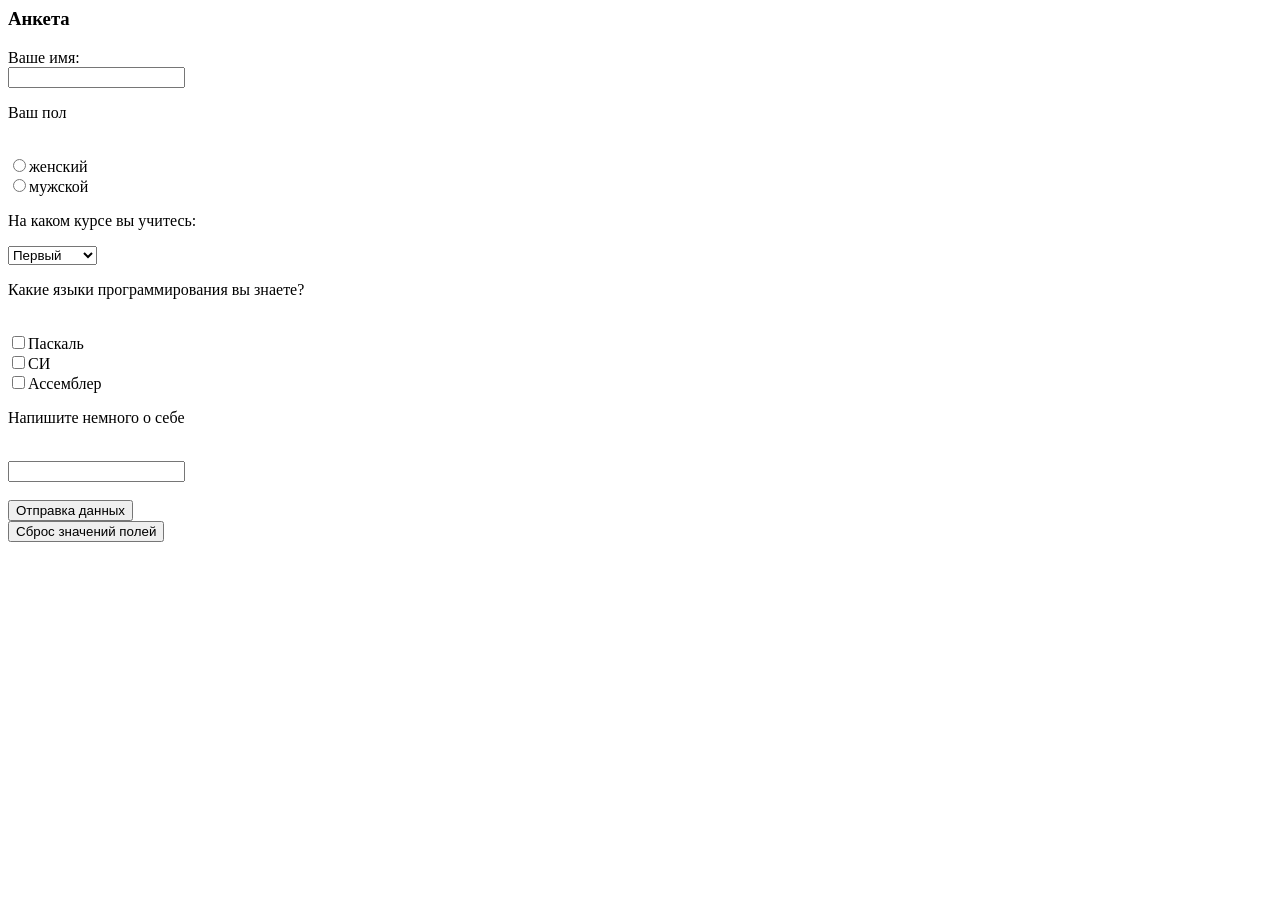
==== 3.html @ 5bc5f00e "3.html" ====
<HTML>
<HEAD>
<TITLE>Переключатели и флажки</TITLE>
</HEAD>
<BODY>
<FORM>
<h3>Анкета</h3>
<p>Ваше имя:
<BR><INPUT TYPE='text' VALUE=''><BR>


<p>Ваш пол</p>
<BR><INPUT TYPE='radio' NAME='color'>женский
<BR><INPUT TYPE='radio' NAME='color'>мужской


<p>На каком курсе вы учитесь:</p>
<TR><TD VALIGN='top'>

<SELECT NAME='COUNTRY' SIZE='1'>
<OPTION VALUE='Беларусь'>Первый
<OPTION VALUE='Казахстан'>Второй
<OPTION VALUE='Россия'>Третий
<OPTION VALUE='Украина'>Четвёртый
</SELECT></TD>

<p>Какие языки программирования вы знаете?</p>
<BR><INPUT TYPE= 'checkbox' NAME='fruit'>Паскаль
<BR><INPUT TYPE= 'checkbox' NAME='fruit'>СИ
<BR><INPUT TYPE= 'checkbox' NAME='fruit'>Ассемблер<BR>

<p>Напишите немного о себе</p>
<BR><INPUT TYPE='text' VALUE='     '><BR>

<BR><INPUT TYPE= 'button' VALUE='Отправка данных' ONCLICK=window. open('mailto:MyAddress@mail.ru');>
<BR><INPUT TYPE= 'button' VALUE='Сброс значений полей'
ONCLICK=window.open('http:\\\\www.MySite.org\\MyFoto.htm');> </FORM>
</BODY>
</HTML>
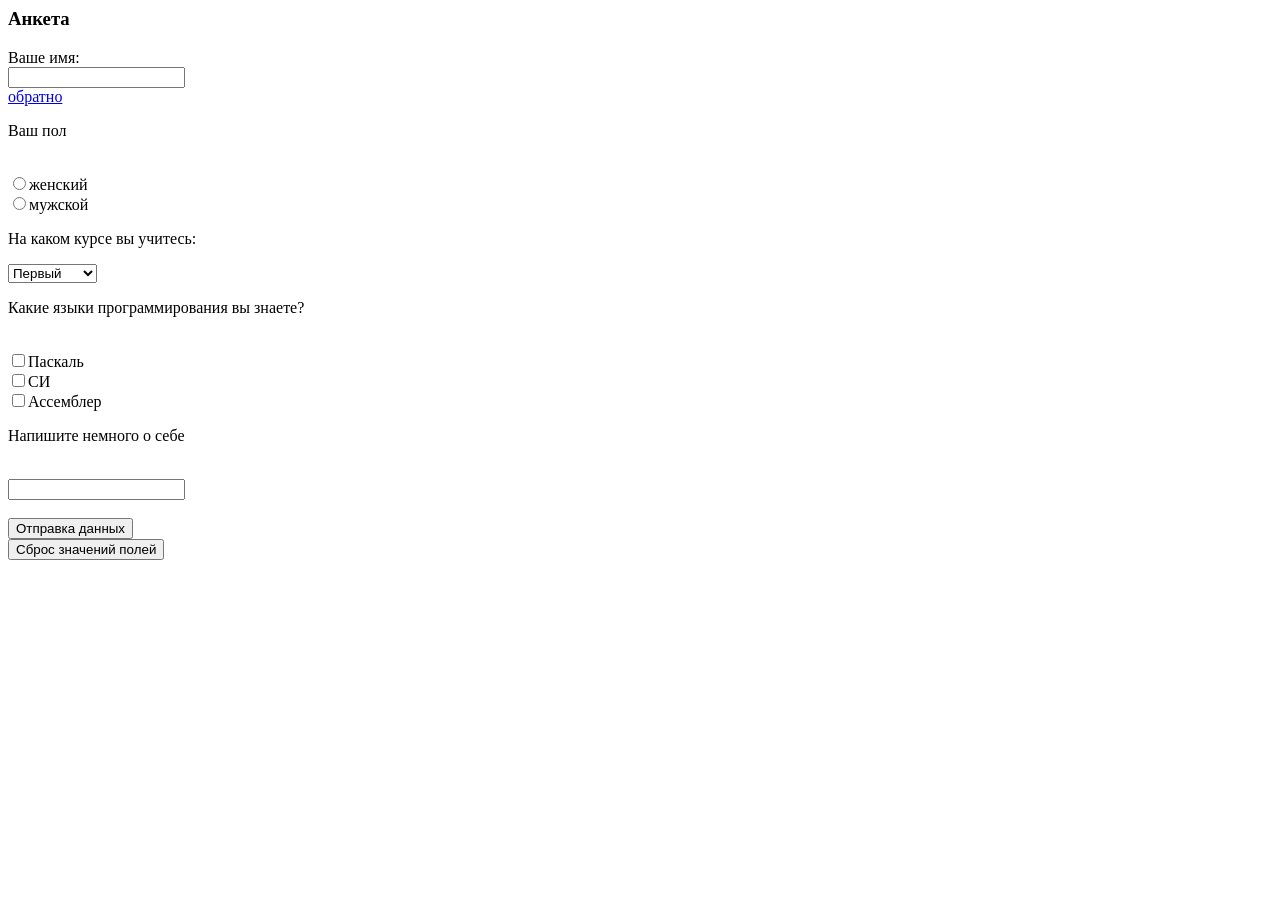
==== commit 6621ef1c: "Update 3.html" ====
--- a/3.html
+++ b/3.html
@@ -7,7 +7,7 @@
 <h3>Анкета</h3>
 <p>Ваше имя:
 <BR><INPUT TYPE='text' VALUE=''><BR>
-
+<a href="index.html">обратно</a>
 
 <p>Ваш пол</p>
 <BR><INPUT TYPE='radio' NAME='color'>женский
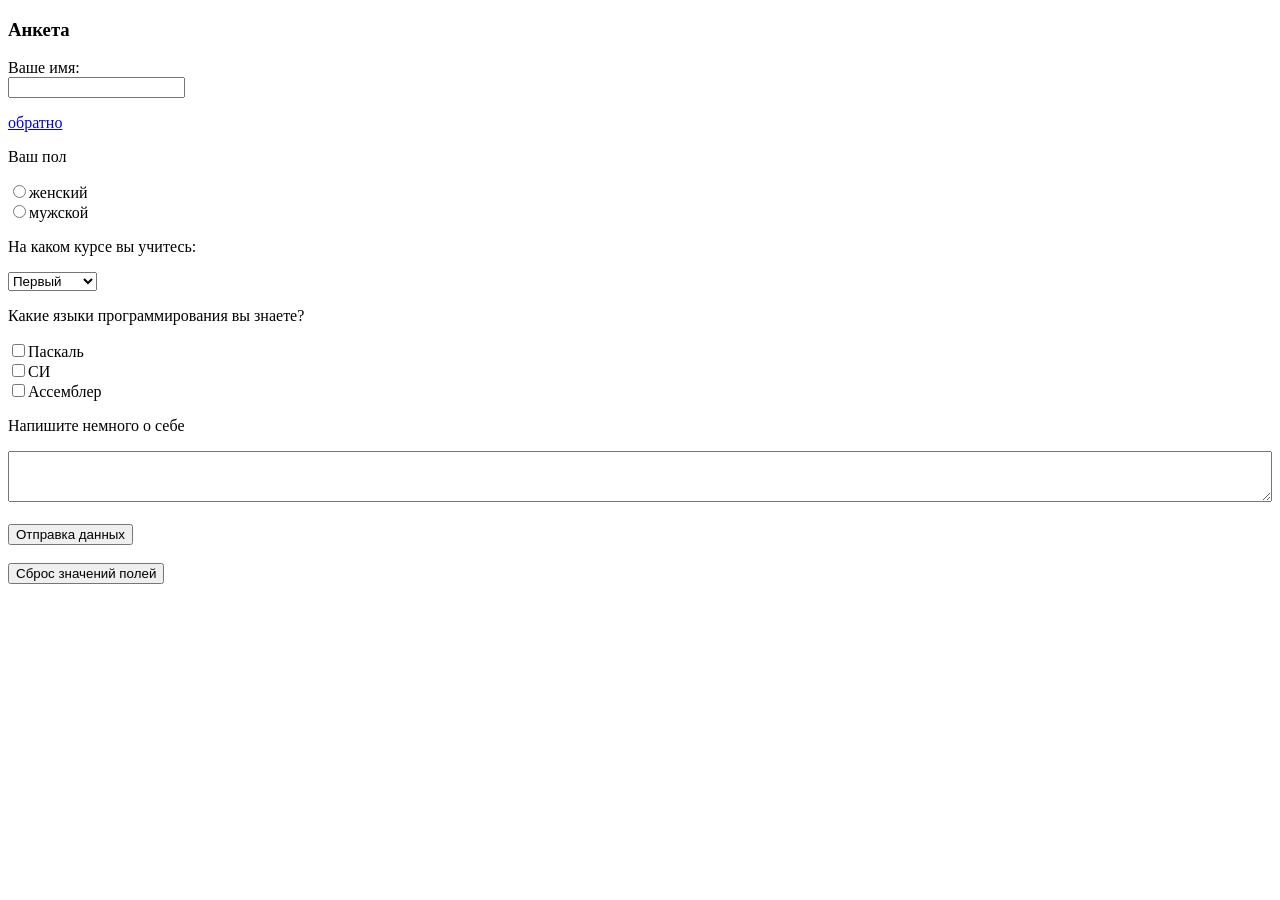
==== commit 8ffcdeed: "Update 3.html" ====
--- a/3.html
+++ b/3.html
@@ -1,39 +1,82 @@
-<HTML>
-<HEAD>
-<TITLE>Переключатели и флажки</TITLE>
-</HEAD>
-<BODY>
-<FORM>
-<h3>Анкета</h3>
-<p>Ваше имя:
-<BR><INPUT TYPE='text' VALUE=''><BR>
-<a href="index.html">обратно</a>
+<!DOCTYPE html>
+<html lang="ru">
+<head>
+    <meta charset="UTF-8">
+    <title>Переключатели и флажки</title>
 
-<p>Ваш пол</p>
-<BR><INPUT TYPE='radio' NAME='color'>женский
-<BR><INPUT TYPE='radio' NAME='color'>мужской
+</head>
+<body>
 
+    <div class="main-content">
 
-<p>На каком курсе вы учитесь:</p>
-<TR><TD VALIGN='top'>
+        <div id="output" class="result-box"></div>
+    </div>
 
-<SELECT NAME='COUNTRY' SIZE='1'>
-<OPTION VALUE='Беларусь'>Первый
-<OPTION VALUE='Казахстан'>Второй
-<OPTION VALUE='Россия'>Третий
-<OPTION VALUE='Украина'>Четвёртый
-</SELECT></TD>
+    <div class="sidebar-form">
+        <form id="anketaForm">
+            <h3>Анкета</h3>
+            
+            <p>Ваше имя:<br>
+                <input type="text" name="userName" required>
+            </p>
+            
+            <p><a href="index.html">обратно</a></p>
 
-<p>Какие языки программирования вы знаете?</p>
-<BR><INPUT TYPE= 'checkbox' NAME='fruit'>Паскаль
-<BR><INPUT TYPE= 'checkbox' NAME='fruit'>СИ
-<BR><INPUT TYPE= 'checkbox' NAME='fruit'>Ассемблер<BR>
+            <p>Ваш пол</p>
+            <label><input type="radio" name="gender" value="женский">женский</label><br>
+            <label><input type="radio" name="gender" value="мужской">мужской</label>
 
-<p>Напишите немного о себе</p>
-<BR><INPUT TYPE='text' VALUE='     '><BR>
+            <p>На каком курсе вы учитесь:</p>
+            <select name="course" size="1">
+                <option value="Первый">Первый</option>
+                <option value="Второй">Второй</option>
+                <option value="Третий">Третий</option>
+                <option value="Четвёртый">Четвёртый</option>
+            </select>
 
-<BR><INPUT TYPE= 'button' VALUE='Отправка данных' ONCLICK=window. open('mailto:MyAddress@mail.ru');>
-<BR><INPUT TYPE= 'button' VALUE='Сброс значений полей'
-ONCLICK=window.open('http:\\\\www.MySite.org\\MyFoto.htm');> </FORM>
-</BODY>
-</HTML>
+            <p>Какие языки программирования вы знаете?</p>
+            <label><input type="checkbox" name="lang" value="Паскаль">Паскаль</label><br>
+            <label><input type="checkbox" name="lang" value="СИ">СИ</label><br>
+            <label><input type="checkbox" name="lang" value="Ассемблер">Ассемблер</label>
+
+            <p>Напишите немного о себе</p>
+            <textarea name="about" rows="3" style="width: 100%; box-sizing: border-box;"></textarea><br><br>
+
+            <input type="submit" value="Отправка данных"><br><br>
+            <input type="reset" value="Сброс значений полей">
+        </form>
+    </div>
+
+    <script>
+        const form = document.getElementById('anketaForm');
+        const output = document.getElementById('output');
+
+        form.addEventListener('submit', function(e) {
+            e.preventDefault();
+            
+            const formData = new FormData(form);
+            const userName = formData.get('userName');
+            const gender = formData.get('gender') || 'не указан';
+            const course = formData.get('course');
+            const languages = formData.getAll('lang').join(', ') || 'нет';
+            const about = formData.get('about') || 'нет данных';
+
+            output.innerHTML = `
+                <h3>Полученные данные:</h3>
+                <p><b>Имя:</b> ${userName}</p>
+                <p><b>Пол:</b> ${gender}</p>
+                <p><b>Курс:</b> ${course}</p>
+                <p><b>Языки:</b> ${languages}</p>
+                <p><b>О себе:</b> ${about}</p>
+            `;
+            output.style.display = 'block';
+        });
+
+        form.addEventListener('reset', function() {
+            output.style.display = 'none';
+            output.innerHTML = '';
+        });
+    </script>
+
+</body>
+</html>
